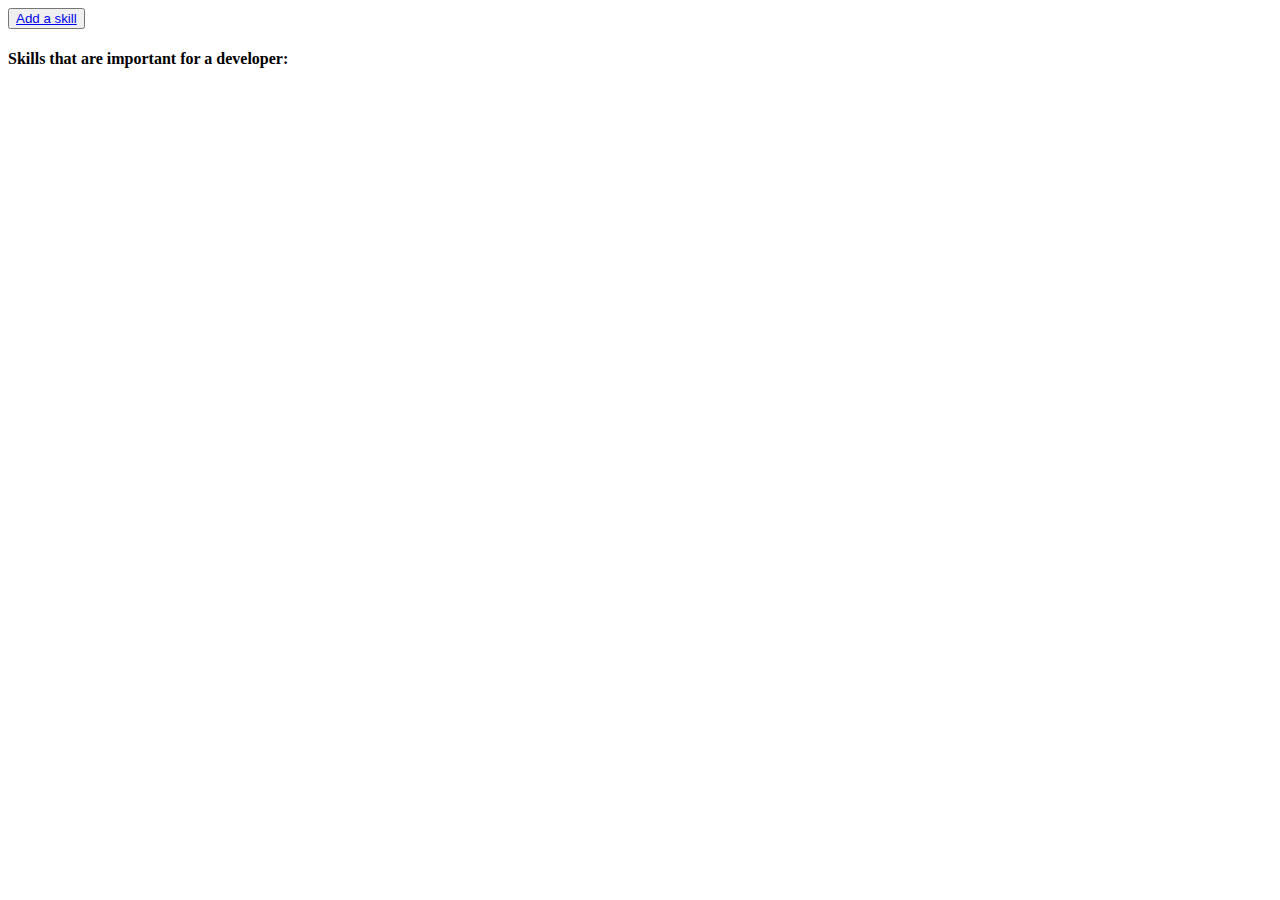
==== Task 11/task11.html @ 2ccc0d39 "Add files via upload" ====
<!DOCTYPE html>
<html lang="en">
  <head>
    <meta charset="UTF-8" />
    <meta name="viewport" content="width=device-width, initial-scale=1.0" />
    <title>Task11</title>
    <script defer src="task11.js"></script>
    <style>
      table {
        border-collapse: collapse;
        width: 50%;
        margin: 20px;
      }

      th,
      td {
        border: 1px solid #dddddd;
        text-align: left;
        padding: 8px;
      }

      th {
        background-color: #f2f2f2;
      }
    </style>
  </head>
  <body>
    <button>
      <a href="task11add.html">Add a skill</a>
    </button>
    <div>
      <h4>Skills that are important for a developer:</h4>
    </div>
    <div id="tableContainer"></div>
    <script></script>
  </body>
</html>
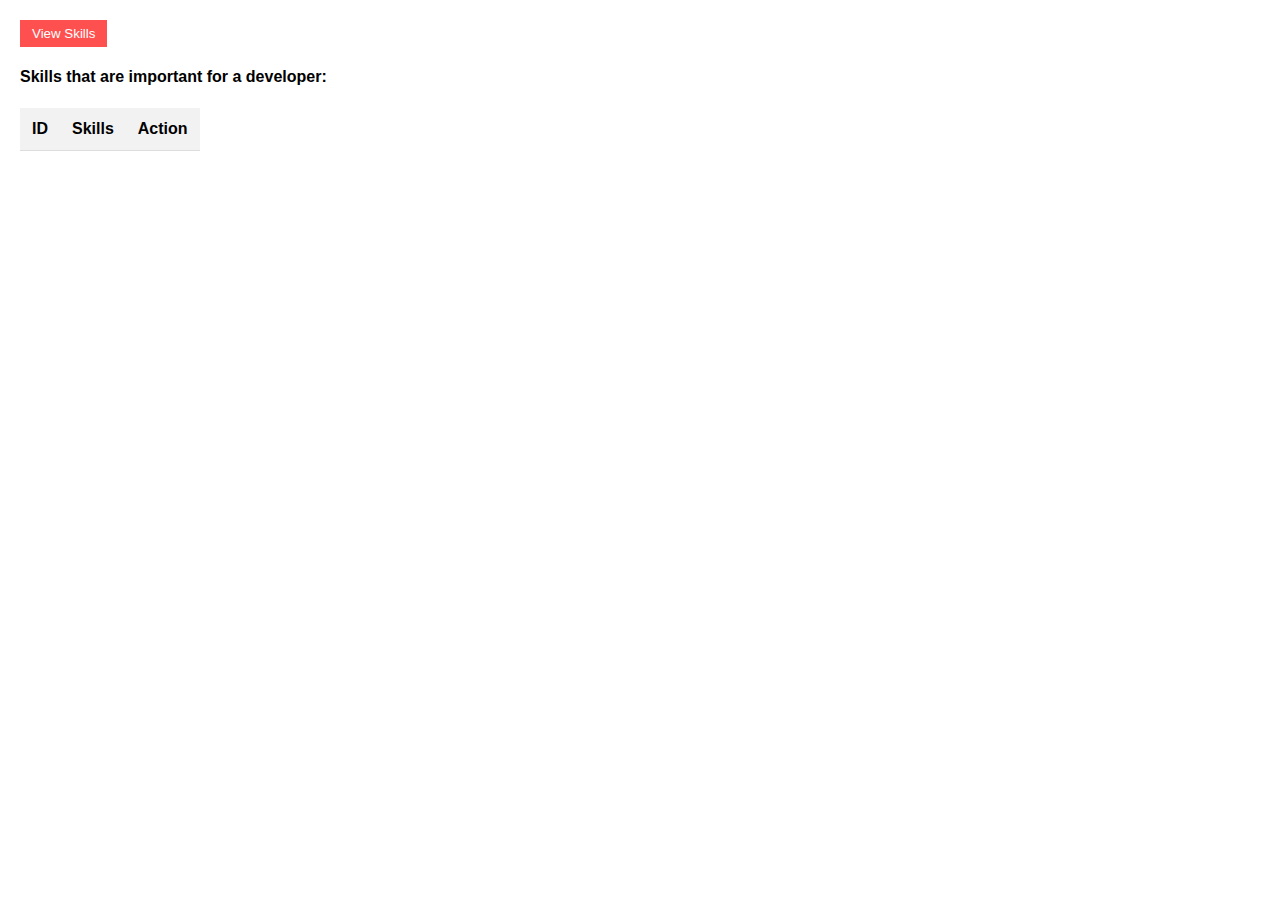
==== commit 0b944792: "Add files via upload" ====
--- a/Task 11/task11.html
+++ b/Task 11/task11.html
@@ -6,32 +6,50 @@
     <title>Task11</title>
     <script defer src="task11.js"></script>
     <style>
+      body {
+        font-family: Arial, sans-serif;
+        margin: 20px;
+      }
+
       table {
+        width: 100%;
         border-collapse: collapse;
-        width: 50%;
-        margin: 20px;
+        margin-top: 20px;
       }
 
       th,
       td {
-        border: 1px solid #dddddd;
+        padding: 12px;
         text-align: left;
-        padding: 8px;
+        border-bottom: 1px solid #ddd;
       }
 
       th {
         background-color: #f2f2f2;
       }
+
+      .action-cell {
+        text-align: center;
+      }
+
+      button {
+        background-color: #ff5050;
+        color: #fff;
+        padding: 6px 12px;
+        border: none;
+        cursor: pointer;
+      }
+
+      button:hover {
+        background-color: #ff1a1a;
+      }
     </style>
   </head>
   <body>
-    <button>
-      <a href="task11add.html">Add a skill</a>
-    </button>
+    <button onclick="window.location.href='task11add.html'">View Skills</button>
     <div>
       <h4>Skills that are important for a developer:</h4>
     </div>
-    <div id="tableContainer"></div>
-    <script></script>
+    <div id="output"></div>
   </body>
 </html>
